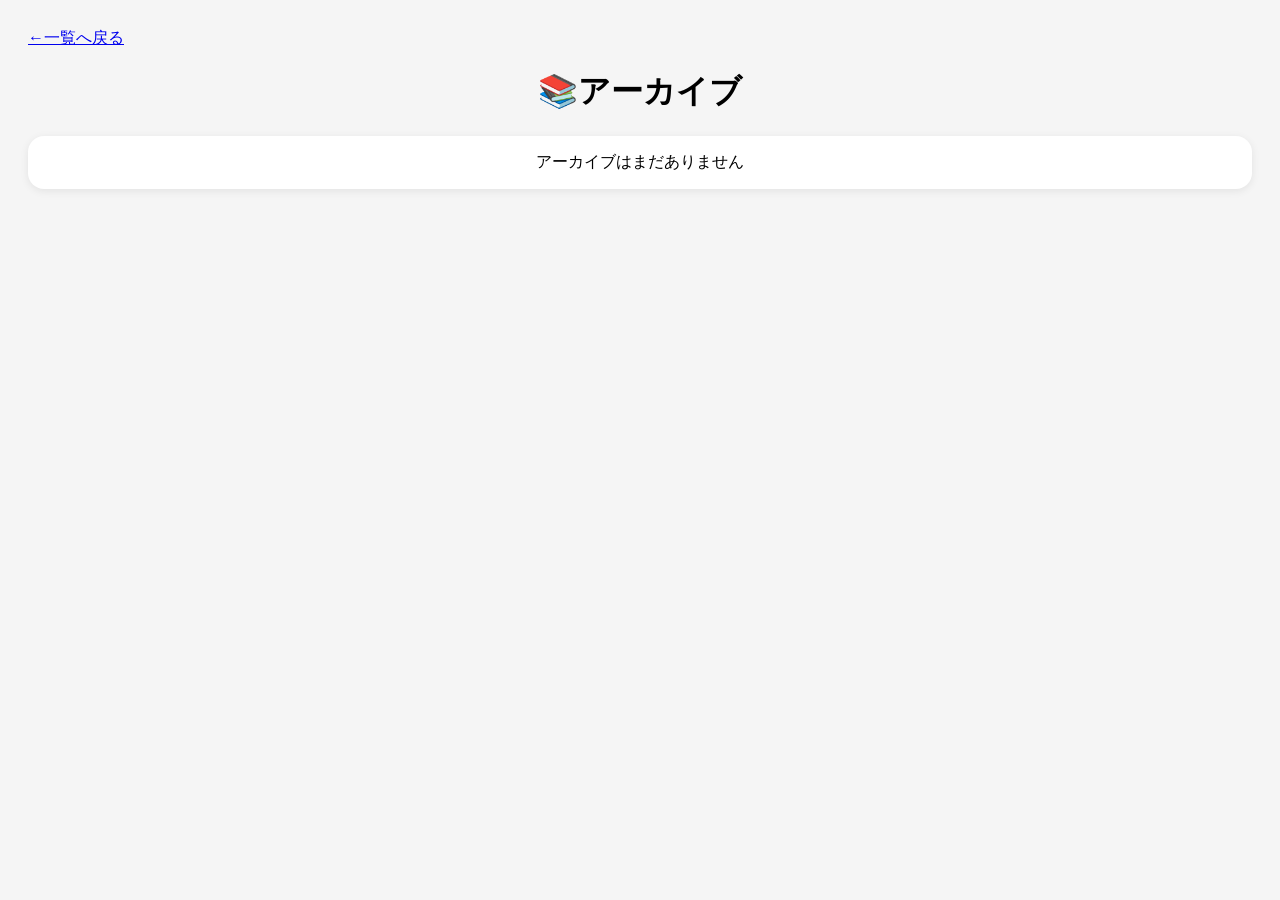
==== archive-year.html @ 0460a4cc "Update archive-year.html" ====
<!DOCTYPE html>
<html lang="ja">
<head>
    <meta charset="UTF-8">
    <meta name="viewport" content="width=device-width, initial-scale=1.0">
    <title>アーカイブ年別</title>
    <link rel="stylesheet" href="style.css">
</head>
<body>

<a href="archive.html">←アーカイブへ戻る</a>

<h1 id="yearTitle"></h1>

<div id="plants"></div>

<script>
const params = new URLSearchParams(window.location.search);
const year = Number(params.get("year"));

if (!year) {
    window.location.href = "archive.html";
}

document.getElementById("yearTitle").textContent = year + "年";

const plantsContainer = document.getElementById("plants");
let plants = JSON.parse(localStorage.getItem("plants")) || [];

const archivedPlants = plants.filter(plant => {
    const plantYear = new Date(plant.startDate).getFullYear();
    return plant.archived && plantYear === year;
});

const DB_NAME = "plantPhotoDB";
const DB_VERSION = 1;
const PHOTO_STORE = "photos";

function openPhotoDB() {
    return new Promise((resolve, reject) => {
        const request = indexedDB.open(DB_NAME, DB_VERSION);

        request.onupgradeneeded = () => {
            const db = request.result;

            if (!db.objectStoreNames.contains(PHOTO_STORE)) {
                db.createObjectStore(PHOTO_STORE, {
                    keyPath: "id"
                });
            }
        };

        request.onsuccess = () => {
            resolve(request.result);
        };

        request.onerror = () => {
            reject(request.error);
        };
    });
}

async function getPhotoFromDB(id) {
    const db = await openPhotoDB();

    return new Promise((resolve, reject) => {
        const transaction = db.transaction(PHOTO_STORE, "readonly");
        const store = transaction.objectStore(PHOTO_STORE);
        const request = store.get(id);

        request.onsuccess = () => {
            resolve(request.result ? request.result.src : "");
        };

        request.onerror = () => {
            reject(request.error);
        };
    });
}

async function deletePhotoFromDB(id) {
    const db = await openPhotoDB();

    return new Promise((resolve, reject) => {
        const transaction = db.transaction(PHOTO_STORE, "readwrite");
        const store = transaction.objectStore(PHOTO_STORE);

        store.delete(id);

        transaction.oncomplete = () => resolve();
        transaction.onerror = () => reject(transaction.error);
    });
}

function getPhotoSrc(photo) {
    if (typeof photo === "string") {
        return photo;
    }

    if (photo.src) {
        return photo.src;
    }

    return "";
}

async function getLatestPhotoAndDate(plant) {
    const records =
        JSON.parse(localStorage.getItem("records_" + plant.name)) || [];

    const sortedRecordsByDate = [...records].sort((a, b) => {
        return new Date(b.date) - new Date(a.date);
    });

    let latestPhoto = null;

    for (const record of sortedRecordsByDate) {
        if (record.photos && record.photos.length > 0) {
            const lastPhoto = record.photos[record.photos.length - 1];

            latestPhoto = getPhotoSrc(lastPhoto);

            if (!latestPhoto && lastPhoto.id) {
                latestPhoto = await getPhotoFromDB(lastPhoto.id);
            }

            break;
        }
    }

    const latestDate =
        sortedRecordsByDate.length > 0
            ? sortedRecordsByDate[0].date
            : "記録なし";

    return {
        latestPhoto,
        latestDate
    };
}

async function renderArchivedPlants() {
    const archivedPlants = plants.filter(plant => {
        const plantYear = new Date(plant.startDate).getFullYear();
        return plant.archived && plantYear === year;
    });

    plantsContainer.innerHTML = "";

    if (archivedPlants.length === 0) {
        plantsContainer.innerHTML =
            "<div class='plant-card'>この年のアーカイブはありません</div>";
        return;
    }

    for (const plant of archivedPlants) {
        const card = document.createElement("div");
        card.className = "plant-card";

        const { latestPhoto, latestDate } =
            await getLatestPhotoAndDate(plant);

        const displayPhoto =
            plant.coverPhoto || latestPhoto;

        card.innerHTML = `
            ${
                displayPhoto
                    ? `<img src="${displayPhoto}" class="plant-thumb">`
                    : `<div class="plant-thumb placeholder">🌱</div>`
            }
            <div class="plant-name">${plant.name}</div>
            <div class="plant-updated">${latestDate}</div>
            <button class="deletePlantBtn">🗑完全削除</button>
        `;

        card.style.cursor = "pointer";

        card.querySelector(".deletePlantBtn").addEventListener(
            "click",
            async (event) => {
                event.stopPropagation();

                if (
                    !confirm(
                        plant.name +
                        " を完全削除しますか？\n写真も記録も全部消えます。"
                    )
                ) {
                    return;
                }

                const records =
                    JSON.parse(
                        localStorage.getItem(
                            "records_" + plant.name
                        )
                    ) || [];

                for (const record of records) {
                    if (!record.photos) continue;

                    for (const photo of record.photos) {
                        if (photo.id) {
                            await deletePhotoFromDB(photo.id);
                        }
                    }
                }

                localStorage.removeItem(
                    "records_" + plant.name
                );

                plants = plants.filter(
                    p => p.name !== plant.name
                );

                localStorage.setItem(
                    "plants",
                    JSON.stringify(plants)
                );

                alert("完全削除しました");

                renderArchivedPlants();
            }
        );

        card.addEventListener("click", () => {
            window.location.href =
                "plant.html?name=" +
                encodeURIComponent(plant.name);
        });

        plantsContainer.appendChild(card);
    }
}

renderArchivedPlants();

</script>

</body>
</html>
---- style.css ----
body{
    font-family:sans-serif;
    padding:20px;
    background:#f5f5f5;
}

h1{
    text-align:center;
}

#plants{
    display:grid;
    grid-template-columns:1fr 1fr;
    gap:15px;
}

.plant-card{
    background:white;
    padding:20px;
    border-radius:12px;
    text-align:center;
    box-shadow:0 2px 6px rgba(0,0,0,0.1);
}

button{
    width:100%;
    margin-top:20px;
    padding:15px;
    font-size:16px;
}
.photo-row{
    display:flex;
    justify-content:center;
    gap:8px;
    margin-bottom:12px;
}

.record-photo{
    width:100px;
    height:100px;
    object-fit:cover;
    border-radius:10px;
}
.photo-modal{
    display:none;
    position:fixed;
    inset:0;
    background:rgba(0,0,0,0.85);
    z-index:999;
    align-items:center;
    justify-content:center;
    flex-direction:column;
    gap:15px;
    padding:20px;
}

.photo-modal img{
    max-width:90%;
    max-height:70vh;
    border-radius:12px;
}

.photo-modal button{
    max-width:300px;
}
.record-info{
    margin:8px 0;
    font-size:18px;
    text-align:center;
}

.record-memo{
    margin-top:8px;
    font-size:18px;
    text-align:center;
    white-space:pre-wrap;
}
.plant-card{
    background:white;
    border-radius:16px;
    padding:16px;
    margin-bottom:16px;
    box-shadow:0 2px 8px rgba(0,0,0,0.08);
}

.record-date{
    font-size:24px;
    font-weight:bold;
    text-align:center;
    margin-bottom:12px;
}

.record-actions{
    display:flex;
    gap:8px;
    margin-top:12px;
}

.record-actions button{
    flex:1;
    padding:8px;
    font-size:14px;
}

.plant-thumb{
    width:100%;
    height:220px;
    object-fit:contain;
    border-radius:12px;
    margin-bottom:8px;
    background:white;
}

.plant-thumb.placeholder{
    display:flex;
    align-items:center;
    justify-content:center;
    background:#eef5ee;
    font-size:40px;
}

.plant-name{
    font-weight:bold;
    text-align:center;
}

.plant-updated{
    margin-top:4px;
    font-size:13px;
    color:#666;
    text-align:center;
}

.sort-box{
    display:flex;
    gap:8px;
    margin:12px 0;
}

.sort-box button{
    flex:1;
    padding:8px;
    font-size:14px;
}

.plant-count{
    margin-top:2px;
    font-size:12px;
    color:#888;
    text-align:center;
}
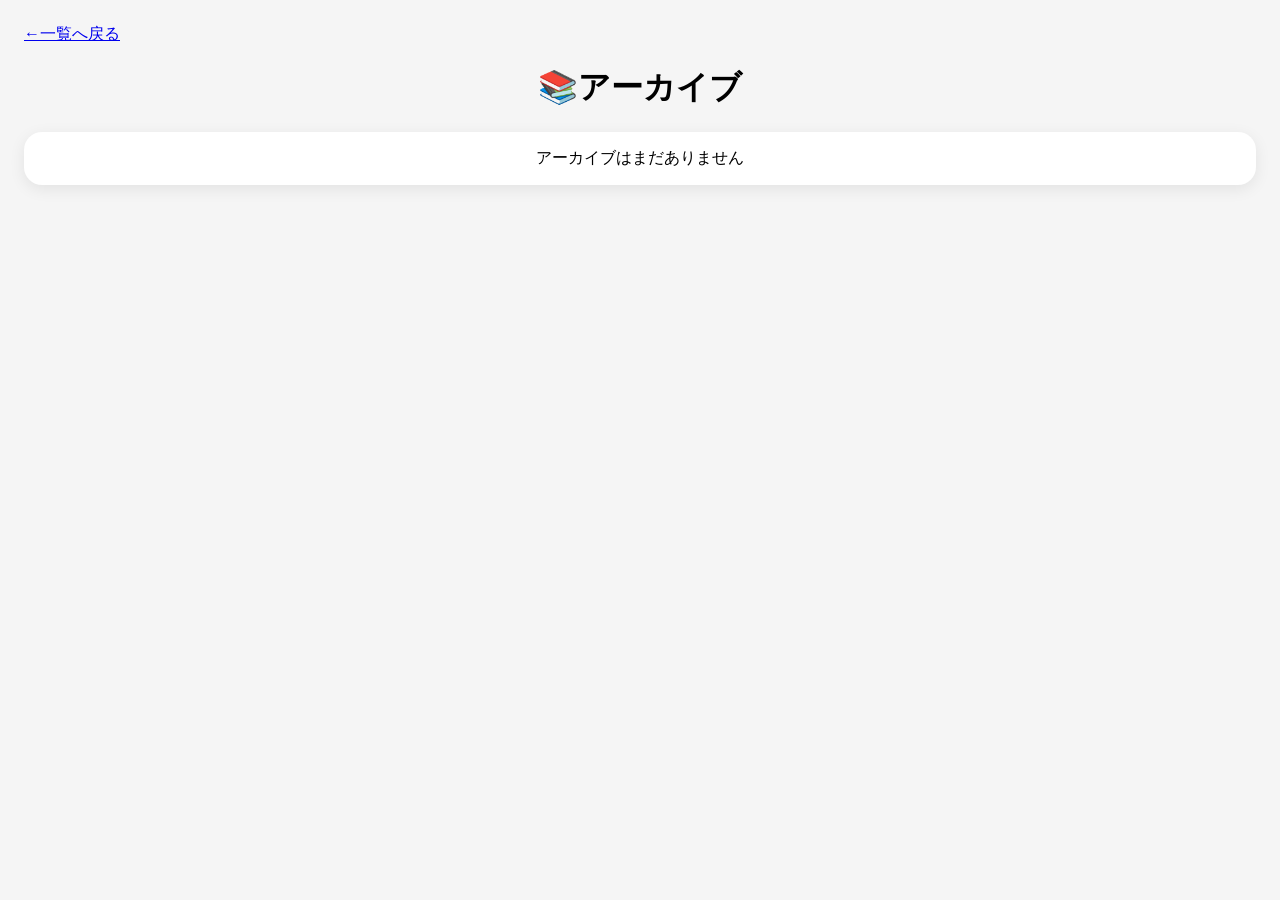
==== commit 459cd960: "Update archive-year.html" ====
--- a/archive-year.html
+++ b/archive-year.html
@@ -4,7 +4,7 @@
     <meta charset="UTF-8">
     <meta name="viewport" content="width=device-width, initial-scale=1.0">
     <title>アーカイブ年別</title>
-    <link rel="stylesheet" href="style.css">
+    <link rel="stylesheet" href="style.css?v=12>
 </head>
 <body>
 
@@ -26,11 +26,6 @@
 
 const plantsContainer = document.getElementById("plants");
 let plants = JSON.parse(localStorage.getItem("plants")) || [];
-
-const archivedPlants = plants.filter(plant => {
-    const plantYear = new Date(plant.startDate).getFullYear();
-    return plant.archived && plantYear === year;
-});
 
 const DB_NAME = "plantPhotoDB";
 const DB_VERSION = 1;
@@ -160,8 +155,19 @@
         const { latestPhoto, latestDate } =
             await getLatestPhotoAndDate(plant);
 
-        const displayPhoto =
-            plant.coverPhoto || latestPhoto;
+        let displayPhoto = "";
+
+if (plant.coverPhotoId) {
+    displayPhoto = await getPhotoFromDB(plant.coverPhotoId);
+}
+
+if (!displayPhoto && plant.coverPhoto) {
+    displayPhoto = plant.coverPhoto;
+}
+
+if (!displayPhoto) {
+    displayPhoto = latestPhoto;
+}
 
         card.innerHTML = `
             ${
--- a/style.css
+++ b/style.css
@@ -148,4 +148,224 @@
     font-size:12px;
     color:#888;
     text-align:center;
-}+}
+
+/* 記録ページ：タイムライン風 */
+#records{
+    position:relative;
+    margin-top:20px;
+}
+
+#records::before{
+    content:"";
+    position:absolute;
+    left:18px;
+    top:0;
+    bottom:0;
+    width:3px;
+    background:#cfe3cf;
+    border-radius:999px;
+}
+
+#records .plant-card{
+    position:relative;
+    margin-left:28px;
+    text-align:left;
+    border-radius:18px;
+    padding:16px;
+}
+
+#records .plant-card::before{
+    content:"";
+    position:absolute;
+    left:-22px;
+    top:22px;
+    width:15px;
+    height:15px;
+    background:#6fa96f;
+    border:3px solid white;
+    border-radius:50%;
+    box-shadow:0 2px 5px rgba(0,0,0,0.15);
+}
+
+.record-date{
+    display:inline-block;
+    background:#e6f4e6;
+    color:#2f5f2f;
+    padding:6px 12px;
+    border-radius:999px;
+    font-size:16px;
+    font-weight:bold;
+    margin-bottom:12px;
+}
+
+.photo-row{
+    display:grid;
+    grid-template-columns:1fr 1fr;
+    gap:8px;
+    justify-content:initial;
+}
+
+.record-photo{
+    width:100%;
+    height:150px;
+    object-fit:cover;
+    border-radius:14px;
+}
+
+.record-info,
+.record-memo{
+    text-align:left;
+    font-size:15px;
+}
+
+.record-actions{
+    display:grid;
+    grid-template-columns:1fr 1fr 1fr;
+    gap:6px;
+}
+
+.record-actions button{
+    margin-top:0;
+    padding:10px 6px;
+    font-size:13px;
+    border-radius:10px;
+}
+
+#plantName{
+    position:sticky;
+    top:0;
+    z-index:100;
+    background:#f5f5f5;
+    padding:14px 0 12px;
+    margin:0 0 12px;
+    border-bottom:1px solid #dbe8db;
+    font-size:26px;
+}
+
+/* 記録追加ボタンを右下に固定 */
+#addRecordBtn{
+    position:fixed;
+    right:18px;
+    bottom:18px;
+    z-index:200;
+    width:64px;
+    height:64px;
+    border-radius:50%;
+    padding:0;
+    margin:0;
+    font-size:0;
+    background:#6fa96f;
+    color:white;
+    border:none;
+    box-shadow:0 4px 12px rgba(0,0,0,0.25);
+}
+
+#addRecordBtn::before{
+    content:"+";
+    font-size:38px;
+    line-height:64px;
+    font-weight:bold;
+}
+
+#addRecordBtn:active{
+    transform:scale(0.95);
+}
+
+body {
+    padding: 16px;
+    box-sizing: border-box;
+}
+
+.plant-card {
+    background: white;
+    border-radius: 18px;
+    padding: 16px;
+    margin: 16px 0;
+    box-shadow: 0 4px 16px rgba(0,0,0,0.08);
+    overflow: hidden;
+}
+
+.plant-thumb {
+    width: 100%;
+    height: 180px;
+    object-fit: cover;
+    border-radius: 14px;
+    display: block;
+}
+
+.record-photo {
+    width: 120px;
+    height: 120px;
+    object-fit: cover;
+    border-radius: 12px;
+}
+
+.photo-row {
+    display: flex;
+    gap: 10px;
+    flex-wrap: wrap;
+}
+
+.record-actions {
+    display: flex;
+    gap: 8px;
+    flex-wrap: wrap;
+}
+
+button {
+    border: none;
+    border-radius: 999px;
+    padding: 8px 12px;
+}
+
+@media (max-width: 600px) {
+    h1 {
+        font-size: 40px;
+        line-height: 1.2;
+    }
+
+    .plant-thumb {
+        height: 170px;
+    }
+
+    .record-photo {
+        width: calc(50% - 6px);
+        height: 140px;
+    }
+
+    .photo-row {
+        gap: 12px;
+    }
+}
+
+.main-add-btn {
+    width: 100%;
+    font-size: 20px;
+    padding: 14px;
+    margin-bottom: 12px;
+}
+
+.sub-buttons {
+    display: flex;
+    gap: 10px;
+    margin-bottom: 12px;
+}
+
+.sub-buttons button {
+    flex: 1;
+}
+
+.archive-link button {
+    width: 100%;
+}
+
+.backup-actions {
+    display: flex;
+    gap: 12px;
+    margin: 0 0 18px;
+}
+
+.backup-actions button {
+    flex: 1;
+}
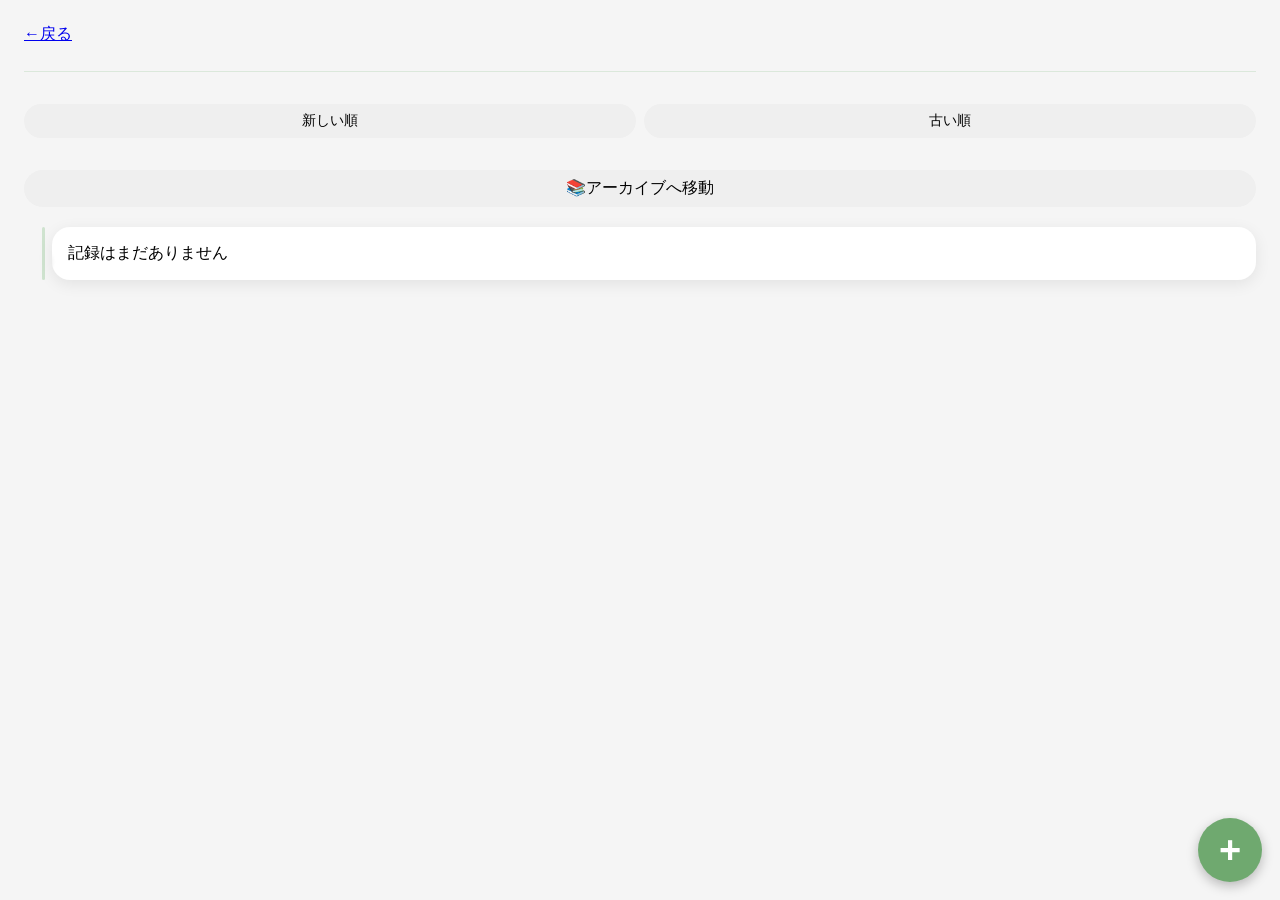
==== commit 587d2043: "Update archive-year.html" ====
--- a/archive-year.html
+++ b/archive-year.html
@@ -3,29 +3,115 @@
 <head>
     <meta charset="UTF-8">
     <meta name="viewport" content="width=device-width, initial-scale=1.0">
-    <title>アーカイブ年別</title>
-    <link rel="stylesheet" href="style.css?v=12>
+    <title>植物ページ</title>
+    <link rel="stylesheet" href="style.css?v=13">
 </head>
 <body>
 
-<a href="archive.html">←アーカイブへ戻る</a>
-
-<h1 id="yearTitle"></h1>
-
-<div id="plants"></div>
+<a href="javascript:history.back()">←戻る</a>
+
+<h1 id="plantName"></h1>
+
+<button id="addRecordBtn">＋記録追加</button>
+
+<div class="sort-box">
+    <button id="newestBtn">新しい順</button>
+    <button id="oldestBtn">古い順</button>
+</div>
+
+<button id="archivePlantBtn">📚アーカイブへ移動</button>
+
+<button id="restorePlantBtn">
+    🌱育成中へ戻す
+</button>
+
+<div id="records"></div>
+
+<div id="photoModal" class="photo-modal">
+    <button id="closeModalBtn">閉じる</button>
+    <img id="modalImage">
+    <button id="setCoverBtn">
+    ⭐表紙に設定
+</button>
+    <button id="deletePhotoBtn">この写真を削除</button>
+</div>
 
 <script>
 const params = new URLSearchParams(window.location.search);
-const year = Number(params.get("year"));
-
-if (!year) {
-    window.location.href = "archive.html";
-}
-
-document.getElementById("yearTitle").textContent = year + "年";
-
-const plantsContainer = document.getElementById("plants");
-let plants = JSON.parse(localStorage.getItem("plants")) || [];
+const plantName = params.get("name");
+
+document.getElementById("plantName").textContent = plantName;
+
+const recordsContainer = document.getElementById("records");
+const addRecordBtn = document.getElementById("addRecordBtn");
+const archivePlantBtn = document.getElementById("archivePlantBtn");
+const restorePlantBtn = document.getElementById("restorePlantBtn");
+const newestBtn = document.getElementById("newestBtn");
+const oldestBtn = document.getElementById("oldestBtn");
+const photoModal = document.getElementById("photoModal");
+const modalImage = document.getElementById("modalImage");
+const closeModalBtn = document.getElementById("closeModalBtn");
+const deletePhotoBtn = document.getElementById("deletePhotoBtn");
+const setCoverBtn =
+    document.getElementById(
+        "setCoverBtn"
+    );
+let currentRecordIndex = null;
+let currentPhotoIndex = null;
+
+let sortOrder =
+    localStorage.getItem("sortOrder_" + plantName) || "newest";
+
+const plants =
+    JSON.parse(
+        localStorage.getItem("plants")
+    ) || [];
+
+const currentPlant =
+    plants.find(
+        plant =>
+            plant.name === plantName
+    );
+
+if(currentPlant?.archived){
+
+    archivePlantBtn.style.display =
+        "none";
+
+}else{
+
+    restorePlantBtn.style.display =
+        "none";
+
+}
+
+function getStorageKey() {
+    return "records_" + plantName;
+}
+
+function loadRecords() {
+    return JSON.parse(localStorage.getItem(getStorageKey())) || [];
+}
+
+function saveRecords(records) {
+    localStorage.setItem(getStorageKey(), JSON.stringify(records));
+}
+
+function getPhotoSrc(photo) {
+    if (typeof photo === "string") {
+        return photo;
+    }
+
+    if (photo.src) {
+        return photo.src;
+    }
+
+    return "";
+}
+
+function getPhotoDate(photo, fallbackDate) {
+    return typeof photo === "string" ? fallbackDate : photo.date || fallbackDate;
+}
 
 const DB_NAME = "plantPhotoDB";
 const DB_VERSION = 1;
@@ -55,6 +141,30 @@
     });
 }
 
+async function savePhotoToDB(src) {
+    const db = await openPhotoDB();
+
+    const photo = {
+        id: Date.now().toString() + Math.random().toString(16).slice(2),
+        src: src
+    };
+
+    return new Promise((resolve, reject) => {
+        const transaction = db.transaction(PHOTO_STORE, "readwrite");
+        const store = transaction.objectStore(PHOTO_STORE);
+
+        store.add(photo);
+
+        transaction.oncomplete = () => {
+            resolve(photo.id);
+        };
+
+        transaction.onerror = () => {
+            reject(transaction.error);
+        };
+    });
+}
+
 async function getPhotoFromDB(id) {
     const db = await openPhotoDB();
 
@@ -82,168 +192,384 @@
 
         store.delete(id);
 
-        transaction.oncomplete = () => resolve();
-        transaction.onerror = () => reject(transaction.error);
-    });
-}
-
-function getPhotoSrc(photo) {
-    if (typeof photo === "string") {
-        return photo;
-    }
-
-    if (photo.src) {
-        return photo.src;
-    }
-
-    return "";
-}
-
-async function getLatestPhotoAndDate(plant) {
-    const records =
-        JSON.parse(localStorage.getItem("records_" + plant.name)) || [];
-
-    const sortedRecordsByDate = [...records].sort((a, b) => {
-        return new Date(b.date) - new Date(a.date);
-    });
-
-    let latestPhoto = null;
-
-    for (const record of sortedRecordsByDate) {
-        if (record.photos && record.photos.length > 0) {
-            const lastPhoto = record.photos[record.photos.length - 1];
-
-            latestPhoto = getPhotoSrc(lastPhoto);
-
-            if (!latestPhoto && lastPhoto.id) {
-                latestPhoto = await getPhotoFromDB(lastPhoto.id);
-            }
-
-            break;
-        }
-    }
-
-    const latestDate =
-        sortedRecordsByDate.length > 0
-            ? sortedRecordsByDate[0].date
-            : "記録なし";
-
-    return {
-        latestPhoto,
-        latestDate
-    };
-}
-
-async function renderArchivedPlants() {
-    const archivedPlants = plants.filter(plant => {
-        const plantYear = new Date(plant.startDate).getFullYear();
-        return plant.archived && plantYear === year;
-    });
-
-    plantsContainer.innerHTML = "";
-
-    if (archivedPlants.length === 0) {
-        plantsContainer.innerHTML =
-            "<div class='plant-card'>この年のアーカイブはありません</div>";
+        transaction.oncomplete = () => {
+            resolve();
+        };
+
+        transaction.onerror = () => {
+            reject(transaction.error);
+        };
+    });
+}
+
+function compressImage(file, maxWidth = 700, quality = 0.45) {
+    return new Promise((resolve) => {
+        const reader = new FileReader();
+
+        reader.onload = () => {
+            const img = new Image();
+
+            img.onload = () => {
+                const canvas = document.createElement("canvas");
+
+                let width = img.width;
+                let height = img.height;
+
+                if (width > maxWidth) {
+                    height = Math.round(height * maxWidth / width);
+                    width = maxWidth;
+                }
+
+                canvas.width = width;
+                canvas.height = height;
+
+                const ctx = canvas.getContext("2d");
+
+                ctx.drawImage(img, 0, 0, width, height);
+
+                const compressedDataUrl =
+                    canvas.toDataURL("image/jpeg", quality);
+
+                resolve(compressedDataUrl);
+            };
+
+            img.src = reader.result;
+        };
+
+        reader.readAsDataURL(file);
+    });
+}
+
+function renderRecords() {
+
+    const records = loadRecords();
+
+const displayRecords = [...records].sort((a, b) => {
+
+    const dateA = new Date(a.date);
+    const dateB = new Date(b.date);
+
+    if (sortOrder === "newest") {
+        return dateB - dateA;
+    } else {
+        return dateA - dateB;
+    }
+
+});
+
+    recordsContainer.innerHTML = "";
+
+    if (records.length === 0) {
+        recordsContainer.innerHTML =
+            "<div class='plant-card'>記録はまだありません</div>";
         return;
     }
 
-    for (const plant of archivedPlants) {
+   displayRecords.forEach((record) => {
+    const recordIndex = records.indexOf(record);
         const card = document.createElement("div");
         card.className = "plant-card";
 
-        const { latestPhoto, latestDate } =
-            await getLatestPhotoAndDate(plant);
-
-        let displayPhoto = "";
-
-if (plant.coverPhotoId) {
-    displayPhoto = await getPhotoFromDB(plant.coverPhotoId);
-}
-
-if (!displayPhoto && plant.coverPhoto) {
-    displayPhoto = plant.coverPhoto;
-}
-
-if (!displayPhoto) {
-    displayPhoto = latestPhoto;
-}
+        if (!record.photos) {
+            record.photos = record.photo ? [record.photo] : [];
+        }
+
+        const imagesHtml = record.photos
+            .map((photo, photoIndex) => `
+                <img 
+                    src="${getPhotoSrc(photo) || 'data:image/svg+xml,%3Csvg xmlns=%22http://www.w3.org/2000/svg%22 width=%22200%22 height=%22150%22%3E%3Crect width=%22200%22 height=%22150%22 fill=%22%23eef5ee%22/%3E%3Ctext x=%2250%25%22 y=%2250%25%22 text-anchor=%22middle%22 dominant-baseline=%22middle%22 font-size=%2220%22%3E🌱%3C/text%3E%3C/svg%3E'}"
+data-photo-id="${photo.id || ''}"
+                    class="record-photo"
+                    data-record-index="${recordIndex}"
+                    data-photo-index="${photoIndex}"
+                >
+            `)
+            .join("");
 
         card.innerHTML = `
-            ${
-                displayPhoto
-                    ? `<img src="${displayPhoto}" class="plant-thumb">`
-                    : `<div class="plant-thumb placeholder">🌱</div>`
-            }
-            <div class="plant-name">${plant.name}</div>
-            <div class="plant-updated">${latestDate}</div>
-            <button class="deletePlantBtn">🗑完全削除</button>
+            <div class="record-date">
+                ${record.date}
+            </div>
+            <br><br>
+            <div class="photo-row">
+                ${imagesHtml}
+            </div>
+            <br>
+            
+            ${record.fertilizer
+                ? `<div class="record-info">💩 ${record.fertilizer}</div>`
+                : ""}
+
+            ${record.pesticide
+                ? `<div class="record-info">🧪 ${record.pesticide}</div>`
+                : ""}
+
+<div class="record-memo">
+    ${record.memo}
+</div>
+            <br><br>
+            <div class="record-actions">
+    <button class="photoBtn">📷追加</button>
+    <button class="editBtn">✏️編集</button>
+    <button class="deleteBtn">🗑削除</button>
+</div>
         `;
 
-        card.style.cursor = "pointer";
-
-        card.querySelector(".deletePlantBtn").addEventListener(
-            "click",
-            async (event) => {
-                event.stopPropagation();
-
-                if (
-                    !confirm(
-                        plant.name +
-                        " を完全削除しますか？\n写真も記録も全部消えます。"
-                    )
-                ) {
-                    return;
-                }
-
-                const records =
-                    JSON.parse(
-                        localStorage.getItem(
-                            "records_" + plant.name
-                        )
-                    ) || [];
-
-                for (const record of records) {
-                    if (!record.photos) continue;
-
-                    for (const photo of record.photos) {
-                        if (photo.id) {
-                            await deletePhotoFromDB(photo.id);
-                        }
-                    }
-                }
-
-                localStorage.removeItem(
-                    "records_" + plant.name
-                );
-
-                plants = plants.filter(
-                    p => p.name !== plant.name
-                );
-
-                localStorage.setItem(
-                    "plants",
-                    JSON.stringify(plants)
-                );
-
-                alert("完全削除しました");
-
-                renderArchivedPlants();
-            }
+        card.querySelectorAll(".record-photo").forEach(img => {
+            img.addEventListener("click", () => {
+                currentRecordIndex = Number(img.dataset.recordIndex);
+                currentPhotoIndex = Number(img.dataset.photoIndex);
+
+                modalImage.src = img.src;
+                photoModal.style.display = "flex";
+            });
+        });
+
+        card.querySelector(".photoBtn").addEventListener("click", () => {
+            selectPhotos(recordIndex);
+        });
+
+        card.querySelector(".editBtn").addEventListener("click", () => {
+    const newDate = prompt("日付を編集してください", record.date);
+
+    if (newDate === null) return;
+
+    const newMemo = prompt("メモを編集してください", record.memo);
+
+    if (newMemo === null) return;
+
+    records[recordIndex].date = newDate;
+    records[recordIndex].memo = newMemo;
+
+    saveRecords(records);
+    renderRecords();
+});
+
+        card.querySelector(".deleteBtn").addEventListener("click", () => {
+            if (!confirm("削除しますか？")) return;
+
+            records.splice(recordIndex, 1);
+            saveRecords(records);
+            renderRecords();
+        });
+
+card.querySelectorAll(".record-photo").forEach(async img => {
+    const photoId = img.dataset.photoId;
+
+    if (photoId) {
+        const src = await getPhotoFromDB(photoId);
+        img.src = src;
+    }
+});
+
+        recordsContainer.appendChild(card);
+    });
+
+    saveRecords(records);
+}
+
+function selectPhotos(recordIndex) {
+    const input = document.createElement("input");
+    input.type = "file";
+    input.accept = "image/*";
+    input.multiple = true;
+
+    input.addEventListener("change", async () => {
+        const files = Array.from(input.files);
+
+        if (files.length === 0) return;
+
+        const records = loadRecords();
+
+        if (!records[recordIndex].photos) {
+            records[recordIndex].photos = [];
+        }
+
+        for (const file of files) {
+            const compressedPhoto = await compressImage(file);
+            const photoId = await savePhotoToDB(compressedPhoto);
+
+            records[recordIndex].photos.push({
+                id: photoId,
+                date: records[recordIndex].date
+            });
+        }
+
+        saveRecords(records);
+        renderRecords();
+
+        alert("写真を追加しました！");
+    });
+
+    input.click();
+}
+
+addRecordBtn.addEventListener("click", () => {
+    const memo = prompt("メモを入力してください");
+const fertilizer =
+    prompt(
+        "肥料を入力してください\n例：液肥、有機肥料"
+    ) || "";
+
+const pesticide =
+    prompt(
+        "農薬を入力してください\n例：殺虫"
+    ) || "";
+    if (memo === null) return;
+
+    const records = loadRecords();
+
+    const today = new Date().toLocaleDateString("ja-JP");
+
+const recordDate =
+    prompt(
+        "日付を入力してください",
+        today
+    );
+
+if (recordDate === null) return;
+
+records.unshift({
+    date: recordDate,
+    memo: memo,
+    fertilizer: fertilizer,
+    pesticide: pesticide,
+    photos: []
+});
+
+    saveRecords(records);
+    renderRecords();
+});
+
+closeModalBtn.addEventListener("click", () => {
+    photoModal.style.display = "none";
+});
+
+setCoverBtn.addEventListener("click", async () => {
+    const records = loadRecords();
+
+    const selectedPhoto =
+        records[currentRecordIndex].photos[currentPhotoIndex];
+
+    let selectedPhotoSrc = getPhotoSrc(selectedPhoto);
+
+    if (!selectedPhotoSrc && selectedPhoto.id) {
+        selectedPhotoSrc = await getPhotoFromDB(selectedPhoto.id);
+    }
+
+    const plants =
+        JSON.parse(localStorage.getItem("plants")) || [];
+
+    const targetPlant =
+        plants.find(plant => plant.name === plantName);
+
+    if (!targetPlant) return;
+
+    targetPlant.coverPhoto = selectedPhotoSrc;
+
+    localStorage.setItem("plants", JSON.stringify(plants));
+
+    alert("表紙写真を設定しました⭐");
+});
+
+deletePhotoBtn.addEventListener("click", async () => {
+    if (!confirm("この写真を削除しますか？")) return;
+
+    const records = loadRecords();
+
+    const deletedPhoto =
+        records[currentRecordIndex].photos[currentPhotoIndex];
+
+    if (deletedPhoto.id) {
+        await deletePhotoFromDB(deletedPhoto.id);
+    }
+
+    records[currentRecordIndex].photos.splice(currentPhotoIndex, 1);
+
+    saveRecords(records);
+
+    photoModal.style.display = "none";
+
+    renderRecords();
+});
+
+archivePlantBtn.addEventListener("click", () => {
+    if (!confirm("この植物をアーカイブへ移動しますか？")) return;
+
+    const plants = JSON.parse(localStorage.getItem("plants")) || [];
+
+    const targetPlant = plants.find(plant => plant.name === plantName);
+
+    if (!targetPlant) {
+        alert("植物データが見つかりません");
+        return;
+    }
+
+    targetPlant.archived = true;
+
+    localStorage.setItem("plants", JSON.stringify(plants));
+
+    alert("アーカイブへ移動しました");
+
+    window.location.href = "index.html";
+});
+
+restorePlantBtn.addEventListener(
+    "click",
+    () => {
+
+        if(
+            !confirm(
+                "育成中へ戻しますか？"
+            )
+        ) return;
+
+        const plants =
+            JSON.parse(
+                localStorage.getItem(
+                    "plants"
+                )
+            ) || [];
+
+        const targetPlant =
+            plants.find(
+                plant =>
+                    plant.name === plantName
+            );
+
+        if(!targetPlant) return;
+
+        targetPlant.archived =
+            false;
+
+        localStorage.setItem(
+            "plants",
+            JSON.stringify(plants)
         );
 
-        card.addEventListener("click", () => {
-            window.location.href =
-                "plant.html?name=" +
-                encodeURIComponent(plant.name);
-        });
-
-        plantsContainer.appendChild(card);
-    }
-}
-
-renderArchivedPlants();
-
+        alert(
+            "育成中へ戻しました"
+        );
+
+        window.location.href =
+            "index.html";
+
+    }
+);
+
+newestBtn.addEventListener("click", () => {
+    sortOrder = "newest";
+    localStorage.setItem("sortOrder_" + plantName, sortOrder);
+    renderRecords();
+});
+
+oldestBtn.addEventListener("click", () => {
+    sortOrder = "oldest";
+    localStorage.setItem("sortOrder_" + plantName, sortOrder);
+    renderRecords();
+});
+
+renderRecords();
 </script>
 
 </body>
--- a/style.css
+++ b/style.css
@@ -369,3 +369,9 @@
 .backup-actions button {
     flex: 1;
 }
+
+.backup-actions button {
+    width: 50% !important;
+    flex: 1 !important;
+    margin-top: 0 !important;
+}
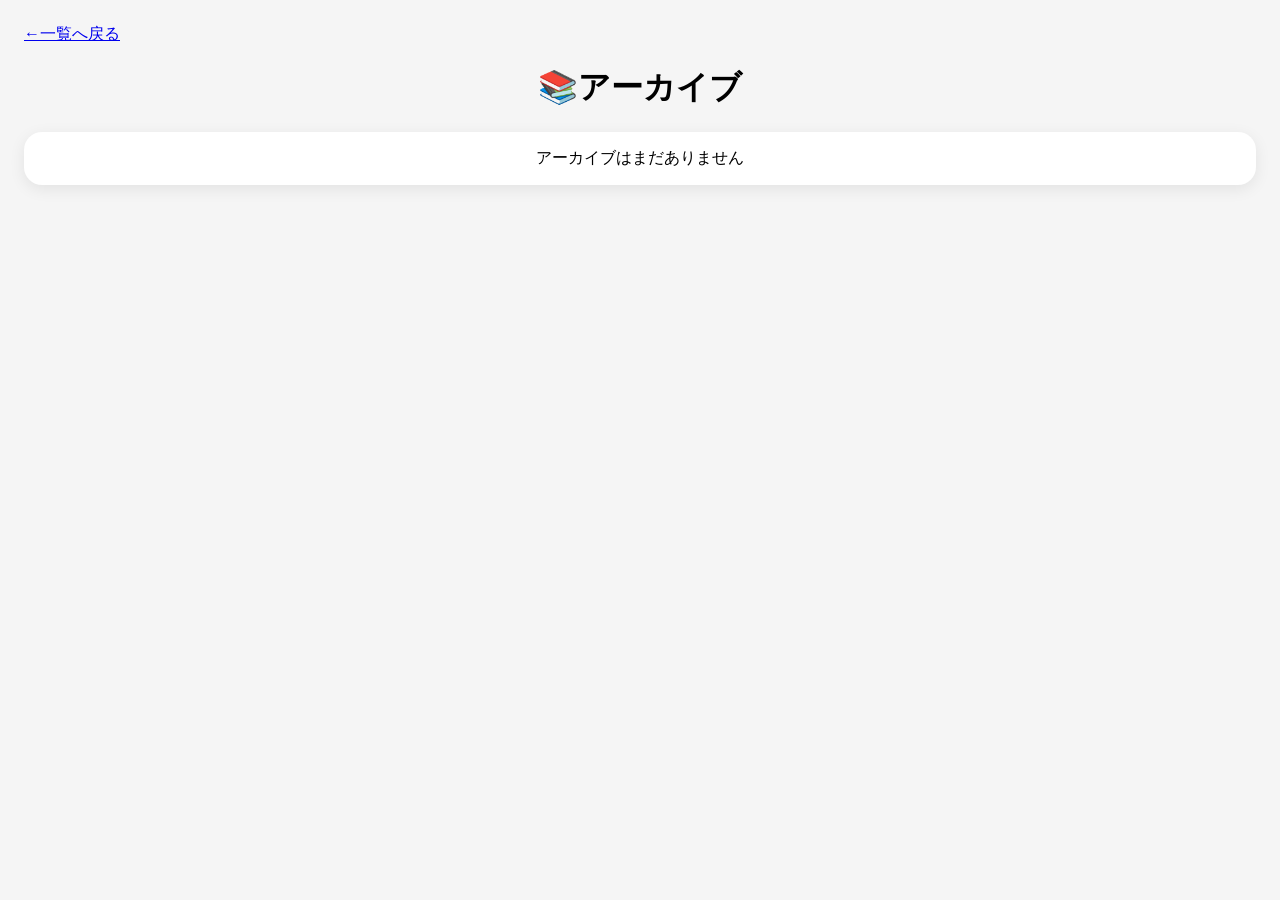
==== commit 5f20e928: "Update archive-year.html" ====
--- a/archive-year.html
+++ b/archive-year.html
@@ -3,115 +3,29 @@
 <head>
     <meta charset="UTF-8">
     <meta name="viewport" content="width=device-width, initial-scale=1.0">
-    <title>植物ページ</title>
-    <link rel="stylesheet" href="style.css?v=13">
+    <title>アーカイブ年別</title>
+    <link rel="stylesheet" href="style.css?v=13>
 </head>
 <body>
 
-<a href="javascript:history.back()">←戻る</a>
-
-<h1 id="plantName"></h1>
-
-<button id="addRecordBtn">＋記録追加</button>
-
-<div class="sort-box">
-    <button id="newestBtn">新しい順</button>
-    <button id="oldestBtn">古い順</button>
-</div>
-
-<button id="archivePlantBtn">📚アーカイブへ移動</button>
-
-<button id="restorePlantBtn">
-    🌱育成中へ戻す
-</button>
-
-<div id="records"></div>
-
-<div id="photoModal" class="photo-modal">
-    <button id="closeModalBtn">閉じる</button>
-    <img id="modalImage">
-    <button id="setCoverBtn">
-    ⭐表紙に設定
-</button>
-    <button id="deletePhotoBtn">この写真を削除</button>
-</div>
+<a href="archive.html">←アーカイブへ戻る</a>
+
+<h1 id="yearTitle"></h1>
+
+<div id="plants"></div>
 
 <script>
 const params = new URLSearchParams(window.location.search);
-const plantName = params.get("name");
-
-document.getElementById("plantName").textContent = plantName;
-
-const recordsContainer = document.getElementById("records");
-const addRecordBtn = document.getElementById("addRecordBtn");
-const archivePlantBtn = document.getElementById("archivePlantBtn");
-const restorePlantBtn = document.getElementById("restorePlantBtn");
-const newestBtn = document.getElementById("newestBtn");
-const oldestBtn = document.getElementById("oldestBtn");
-const photoModal = document.getElementById("photoModal");
-const modalImage = document.getElementById("modalImage");
-const closeModalBtn = document.getElementById("closeModalBtn");
-const deletePhotoBtn = document.getElementById("deletePhotoBtn");
-const setCoverBtn =
-    document.getElementById(
-        "setCoverBtn"
-    );
-let currentRecordIndex = null;
-let currentPhotoIndex = null;
-
-let sortOrder =
-    localStorage.getItem("sortOrder_" + plantName) || "newest";
-
-const plants =
-    JSON.parse(
-        localStorage.getItem("plants")
-    ) || [];
-
-const currentPlant =
-    plants.find(
-        plant =>
-            plant.name === plantName
-    );
-
-if(currentPlant?.archived){
-
-    archivePlantBtn.style.display =
-        "none";
-
-}else{
-
-    restorePlantBtn.style.display =
-        "none";
-
-}
-
-function getStorageKey() {
-    return "records_" + plantName;
-}
-
-function loadRecords() {
-    return JSON.parse(localStorage.getItem(getStorageKey())) || [];
-}
-
-function saveRecords(records) {
-    localStorage.setItem(getStorageKey(), JSON.stringify(records));
-}
-
-function getPhotoSrc(photo) {
-    if (typeof photo === "string") {
-        return photo;
-    }
-
-    if (photo.src) {
-        return photo.src;
-    }
-
-    return "";
-}
-
-function getPhotoDate(photo, fallbackDate) {
-    return typeof photo === "string" ? fallbackDate : photo.date || fallbackDate;
-}
+const year = Number(params.get("year"));
+
+if (!year) {
+    window.location.href = "archive.html";
+}
+
+document.getElementById("yearTitle").textContent = year + "年";
+
+const plantsContainer = document.getElementById("plants");
+let plants = JSON.parse(localStorage.getItem("plants")) || [];
 
 const DB_NAME = "plantPhotoDB";
 const DB_VERSION = 1;
@@ -141,30 +55,6 @@
     });
 }
 
-async function savePhotoToDB(src) {
-    const db = await openPhotoDB();
-
-    const photo = {
-        id: Date.now().toString() + Math.random().toString(16).slice(2),
-        src: src
-    };
-
-    return new Promise((resolve, reject) => {
-        const transaction = db.transaction(PHOTO_STORE, "readwrite");
-        const store = transaction.objectStore(PHOTO_STORE);
-
-        store.add(photo);
-
-        transaction.oncomplete = () => {
-            resolve(photo.id);
-        };
-
-        transaction.onerror = () => {
-            reject(transaction.error);
-        };
-    });
-}
-
 async function getPhotoFromDB(id) {
     const db = await openPhotoDB();
 
@@ -192,384 +82,168 @@
 
         store.delete(id);
 
-        transaction.oncomplete = () => {
-            resolve();
-        };
-
-        transaction.onerror = () => {
-            reject(transaction.error);
-        };
-    });
-}
-
-function compressImage(file, maxWidth = 700, quality = 0.45) {
-    return new Promise((resolve) => {
-        const reader = new FileReader();
-
-        reader.onload = () => {
-            const img = new Image();
-
-            img.onload = () => {
-                const canvas = document.createElement("canvas");
-
-                let width = img.width;
-                let height = img.height;
-
-                if (width > maxWidth) {
-                    height = Math.round(height * maxWidth / width);
-                    width = maxWidth;
-                }
-
-                canvas.width = width;
-                canvas.height = height;
-
-                const ctx = canvas.getContext("2d");
-
-                ctx.drawImage(img, 0, 0, width, height);
-
-                const compressedDataUrl =
-                    canvas.toDataURL("image/jpeg", quality);
-
-                resolve(compressedDataUrl);
-            };
-
-            img.src = reader.result;
-        };
-
-        reader.readAsDataURL(file);
-    });
-}
-
-function renderRecords() {
-
-    const records = loadRecords();
-
-const displayRecords = [...records].sort((a, b) => {
-
-    const dateA = new Date(a.date);
-    const dateB = new Date(b.date);
-
-    if (sortOrder === "newest") {
-        return dateB - dateA;
-    } else {
-        return dateA - dateB;
-    }
-
-});
-
-    recordsContainer.innerHTML = "";
-
-    if (records.length === 0) {
-        recordsContainer.innerHTML =
-            "<div class='plant-card'>記録はまだありません</div>";
+        transaction.oncomplete = () => resolve();
+        transaction.onerror = () => reject(transaction.error);
+    });
+}
+
+function getPhotoSrc(photo) {
+    if (typeof photo === "string") {
+        return photo;
+    }
+
+    if (photo.src) {
+        return photo.src;
+    }
+
+    return "";
+}
+
+async function getLatestPhotoAndDate(plant) {
+    const records =
+        JSON.parse(localStorage.getItem("records_" + plant.name)) || [];
+
+    const sortedRecordsByDate = [...records].sort((a, b) => {
+        return new Date(b.date) - new Date(a.date);
+    });
+
+    let latestPhoto = null;
+
+    for (const record of sortedRecordsByDate) {
+        if (record.photos && record.photos.length > 0) {
+            const lastPhoto = record.photos[record.photos.length - 1];
+
+            latestPhoto = getPhotoSrc(lastPhoto);
+
+            if (!latestPhoto && lastPhoto.id) {
+                latestPhoto = await getPhotoFromDB(lastPhoto.id);
+            }
+
+            break;
+        }
+    }
+
+    const latestDate =
+        sortedRecordsByDate.length > 0
+            ? sortedRecordsByDate[0].date
+            : "記録なし";
+
+    return {
+        latestPhoto,
+        latestDate
+    };
+}
+
+async function renderArchivedPlants() {
+    const archivedPlants = plants.filter(plant => {
+        const plantYear = new Date(plant.startDate).getFullYear();
+        return plant.archived && plantYear === year;
+    });
+
+    plantsContainer.innerHTML = "";
+
+    if (archivedPlants.length === 0) {
+        plantsContainer.innerHTML =
+            "<div class='plant-card'>この年のアーカイブはありません</div>";
         return;
     }
 
-   displayRecords.forEach((record) => {
-    const recordIndex = records.indexOf(record);
+    for (const plant of archivedPlants) {
         const card = document.createElement("div");
         card.className = "plant-card";
 
-        if (!record.photos) {
-            record.photos = record.photo ? [record.photo] : [];
-        }
-
-        const imagesHtml = record.photos
-            .map((photo, photoIndex) => `
-                <img 
-                    src="${getPhotoSrc(photo) || 'data:image/svg+xml,%3Csvg xmlns=%22http://www.w3.org/2000/svg%22 width=%22200%22 height=%22150%22%3E%3Crect width=%22200%22 height=%22150%22 fill=%22%23eef5ee%22/%3E%3Ctext x=%2250%25%22 y=%2250%25%22 text-anchor=%22middle%22 dominant-baseline=%22middle%22 font-size=%2220%22%3E🌱%3C/text%3E%3C/svg%3E'}"
-data-photo-id="${photo.id || ''}"
-                    class="record-photo"
-                    data-record-index="${recordIndex}"
-                    data-photo-index="${photoIndex}"
-                >
-            `)
-            .join("");
+        const { latestPhoto, latestDate } =
+            await getLatestPhotoAndDate(plant);
+
+        let displayPhoto = "";
+
+if (plant.coverPhotoId) {
+    displayPhoto = await getPhotoFromDB(plant.coverPhotoId);
+}
+
+if (!displayPhoto && plant.coverPhoto) {
+    displayPhoto = plant.coverPhoto;
+}
+
+if (!displayPhoto) {
+    displayPhoto = latestPhoto;
+}
 
         card.innerHTML = `
-            <div class="record-date">
-                ${record.date}
-            </div>
-            <br><br>
-            <div class="photo-row">
-                ${imagesHtml}
-            </div>
-            <br>
-            
-            ${record.fertilizer
-                ? `<div class="record-info">💩 ${record.fertilizer}</div>`
-                : ""}
-
-            ${record.pesticide
-                ? `<div class="record-info">🧪 ${record.pesticide}</div>`
-                : ""}
-
-<div class="record-memo">
-    ${record.memo}
-</div>
-            <br><br>
-            <div class="record-actions">
-    <button class="photoBtn">📷追加</button>
-    <button class="editBtn">✏️編集</button>
-    <button class="deleteBtn">🗑削除</button>
-</div>
+            ${
+                displayPhoto
+                    ? `<img src="${displayPhoto}" class="plant-thumb">`
+                    : `<div class="plant-thumb placeholder">🌱</div>`
+            }
+            <div class="plant-name">${plant.name}</div>
+            <div class="plant-updated">${latestDate}</div>
+            <button class="deletePlantBtn">🗑完全削除</button>
         `;
 
-        card.querySelectorAll(".record-photo").forEach(img => {
-            img.addEventListener("click", () => {
-                currentRecordIndex = Number(img.dataset.recordIndex);
-                currentPhotoIndex = Number(img.dataset.photoIndex);
-
-                modalImage.src = img.src;
-                photoModal.style.display = "flex";
-            });
+        card.style.cursor = "pointer";
+
+        card.querySelector(".deletePlantBtn").addEventListener(
+            "click",
+            async (event) => {
+                event.stopPropagation();
+
+                if (
+                    !confirm(
+                        plant.name +
+                        " を完全削除しますか？\n写真も記録も全部消えます。"
+                    )
+                ) {
+                    return;
+                }
+
+                const records =
+                    JSON.parse(
+                        localStorage.getItem(
+                            "records_" + plant.name
+                        )
+                    ) || [];
+
+                for (const record of records) {
+                    if (!record.photos) continue;
+
+                    for (const photo of record.photos) {
+                        if (photo.id) {
+                            await deletePhotoFromDB(photo.id);
+                        }
+                    }
+                }
+
+                localStorage.removeItem(
+                    "records_" + plant.name
+                );
+
+                plants = plants.filter(
+                    p => p.name !== plant.name
+                );
+
+                localStorage.setItem(
+                    "plants",
+                    JSON.stringify(plants)
+                );
+
+                alert("完全削除しました");
+
+                renderArchivedPlants();
+            }
+        );
+
+        card.addEventListener("click", () => {
+            window.location.href =
+                "plant.html?name=" +
+                encodeURIComponent(plant.name);
         });
 
-        card.querySelector(".photoBtn").addEventListener("click", () => {
-            selectPhotos(recordIndex);
-        });
-
-        card.querySelector(".editBtn").addEventListener("click", () => {
-    const newDate = prompt("日付を編集してください", record.date);
-
-    if (newDate === null) return;
-
-    const newMemo = prompt("メモを編集してください", record.memo);
-
-    if (newMemo === null) return;
-
-    records[recordIndex].date = newDate;
-    records[recordIndex].memo = newMemo;
-
-    saveRecords(records);
-    renderRecords();
-});
-
-        card.querySelector(".deleteBtn").addEventListener("click", () => {
-            if (!confirm("削除しますか？")) return;
-
-            records.splice(recordIndex, 1);
-            saveRecords(records);
-            renderRecords();
-        });
-
-card.querySelectorAll(".record-photo").forEach(async img => {
-    const photoId = img.dataset.photoId;
-
-    if (photoId) {
-        const src = await getPhotoFromDB(photoId);
-        img.src = src;
-    }
-});
-
-        recordsContainer.appendChild(card);
-    });
-
-    saveRecords(records);
-}
-
-function selectPhotos(recordIndex) {
-    const input = document.createElement("input");
-    input.type = "file";
-    input.accept = "image/*";
-    input.multiple = true;
-
-    input.addEventListener("change", async () => {
-        const files = Array.from(input.files);
-
-        if (files.length === 0) return;
-
-        const records = loadRecords();
-
-        if (!records[recordIndex].photos) {
-            records[recordIndex].photos = [];
-        }
-
-        for (const file of files) {
-            const compressedPhoto = await compressImage(file);
-            const photoId = await savePhotoToDB(compressedPhoto);
-
-            records[recordIndex].photos.push({
-                id: photoId,
-                date: records[recordIndex].date
-            });
-        }
-
-        saveRecords(records);
-        renderRecords();
-
-        alert("写真を追加しました！");
-    });
-
-    input.click();
-}
-
-addRecordBtn.addEventListener("click", () => {
-    const memo = prompt("メモを入力してください");
-const fertilizer =
-    prompt(
-        "肥料を入力してください\n例：液肥、有機肥料"
-    ) || "";
-
-const pesticide =
-    prompt(
-        "農薬を入力してください\n例：殺虫"
-    ) || "";
-    if (memo === null) return;
-
-    const records = loadRecords();
-
-    const today = new Date().toLocaleDateString("ja-JP");
-
-const recordDate =
-    prompt(
-        "日付を入力してください",
-        today
-    );
-
-if (recordDate === null) return;
-
-records.unshift({
-    date: recordDate,
-    memo: memo,
-    fertilizer: fertilizer,
-    pesticide: pesticide,
-    photos: []
-});
-
-    saveRecords(records);
-    renderRecords();
-});
-
-closeModalBtn.addEventListener("click", () => {
-    photoModal.style.display = "none";
-});
-
-setCoverBtn.addEventListener("click", async () => {
-    const records = loadRecords();
-
-    const selectedPhoto =
-        records[currentRecordIndex].photos[currentPhotoIndex];
-
-    let selectedPhotoSrc = getPhotoSrc(selectedPhoto);
-
-    if (!selectedPhotoSrc && selectedPhoto.id) {
-        selectedPhotoSrc = await getPhotoFromDB(selectedPhoto.id);
-    }
-
-    const plants =
-        JSON.parse(localStorage.getItem("plants")) || [];
-
-    const targetPlant =
-        plants.find(plant => plant.name === plantName);
-
-    if (!targetPlant) return;
-
-    targetPlant.coverPhoto = selectedPhotoSrc;
-
-    localStorage.setItem("plants", JSON.stringify(plants));
-
-    alert("表紙写真を設定しました⭐");
-});
-
-deletePhotoBtn.addEventListener("click", async () => {
-    if (!confirm("この写真を削除しますか？")) return;
-
-    const records = loadRecords();
-
-    const deletedPhoto =
-        records[currentRecordIndex].photos[currentPhotoIndex];
-
-    if (deletedPhoto.id) {
-        await deletePhotoFromDB(deletedPhoto.id);
-    }
-
-    records[currentRecordIndex].photos.splice(currentPhotoIndex, 1);
-
-    saveRecords(records);
-
-    photoModal.style.display = "none";
-
-    renderRecords();
-});
-
-archivePlantBtn.addEventListener("click", () => {
-    if (!confirm("この植物をアーカイブへ移動しますか？")) return;
-
-    const plants = JSON.parse(localStorage.getItem("plants")) || [];
-
-    const targetPlant = plants.find(plant => plant.name === plantName);
-
-    if (!targetPlant) {
-        alert("植物データが見つかりません");
-        return;
-    }
-
-    targetPlant.archived = true;
-
-    localStorage.setItem("plants", JSON.stringify(plants));
-
-    alert("アーカイブへ移動しました");
-
-    window.location.href = "index.html";
-});
-
-restorePlantBtn.addEventListener(
-    "click",
-    () => {
-
-        if(
-            !confirm(
-                "育成中へ戻しますか？"
-            )
-        ) return;
-
-        const plants =
-            JSON.parse(
-                localStorage.getItem(
-                    "plants"
-                )
-            ) || [];
-
-        const targetPlant =
-            plants.find(
-                plant =>
-                    plant.name === plantName
-            );
-
-        if(!targetPlant) return;
-
-        targetPlant.archived =
-            false;
-
-        localStorage.setItem(
-            "plants",
-            JSON.stringify(plants)
-        );
-
-        alert(
-            "育成中へ戻しました"
-        );
-
-        window.location.href =
-            "index.html";
-
-    }
-);
-
-newestBtn.addEventListener("click", () => {
-    sortOrder = "newest";
-    localStorage.setItem("sortOrder_" + plantName, sortOrder);
-    renderRecords();
-});
-
-oldestBtn.addEventListener("click", () => {
-    sortOrder = "oldest";
-    localStorage.setItem("sortOrder_" + plantName, sortOrder);
-    renderRecords();
-});
-
-renderRecords();
+        plantsContainer.appendChild(card);
+    }
+}
+
+renderArchivedPlants();
+
 </script>
 
 </body>
